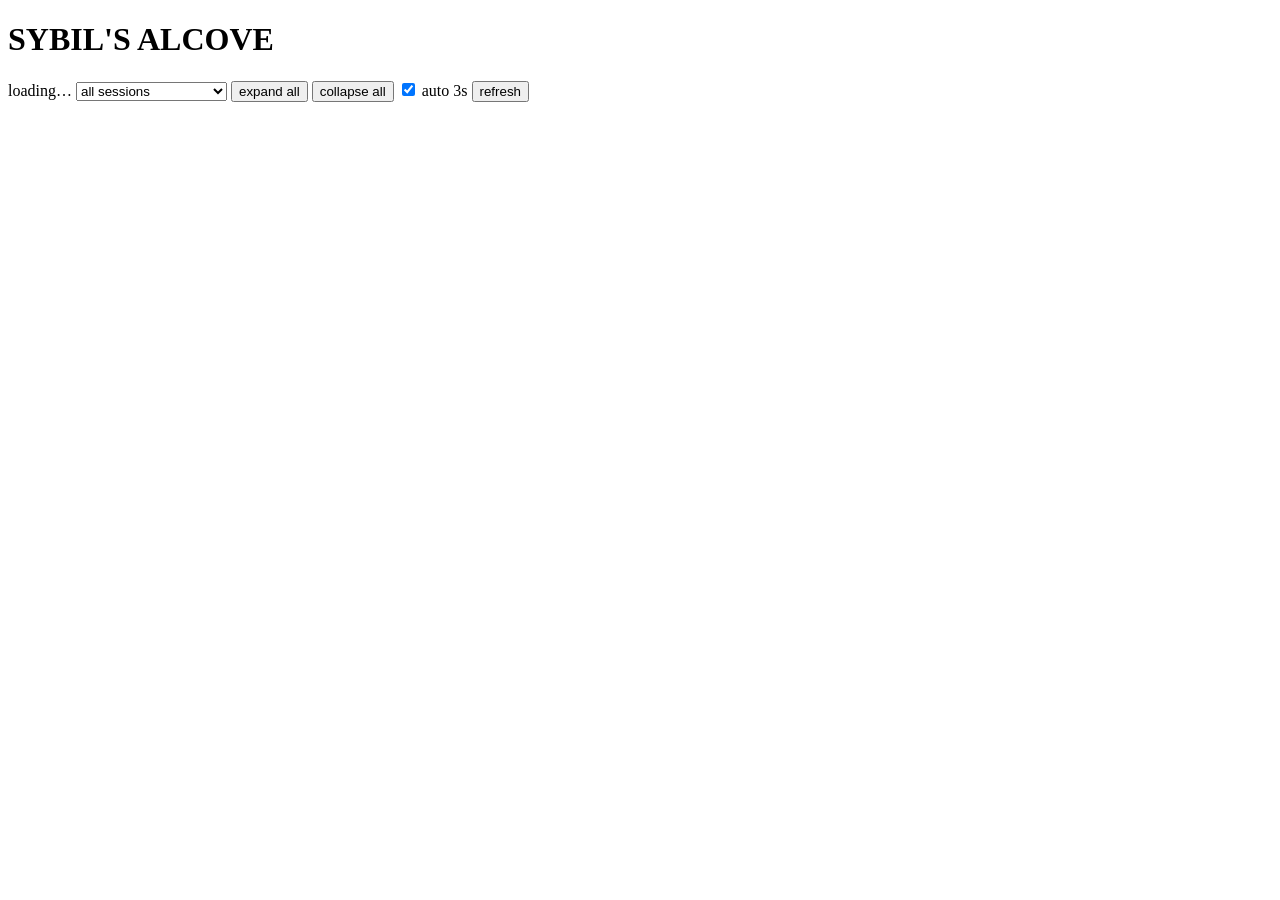
==== read-only-viewer/alcove/static/index.html @ d59703f1 "restructure: split into a package, move markup to static files Pure refactor, no behaviour change. V" ====
<!doctype html>
<html><head><meta charset="utf-8"><title>Sybil's Alcove</title>
<meta name="viewport" content="width=device-width,initial-scale=1">
<link rel="stylesheet" href="/static/app.css"></head><body>
<header>
  <h1>SYBIL'S ALCOVE</h1>
  <span class="muted" id="stat">loading…</span>
  <span class="grow"></span>
  <select id="filter">
    <option value="running">running (has process)</option>
    <option value="live">running or writing</option>
    <option value="active">active subagents</option>
    <option value="subs">has subagents</option>
    <option value="all" selected>all sessions</option>
  </select>
  <button id="expand">expand all</button>
  <button id="collapse">collapse all</button>
  <label class="muted"><input type="checkbox" id="auto" checked> auto 3s</label>
  <button id="now">refresh</button>
</header>
<div class="wrap" id="out"></div>
<script type="module" src="/static/app.js"></script></body></html>
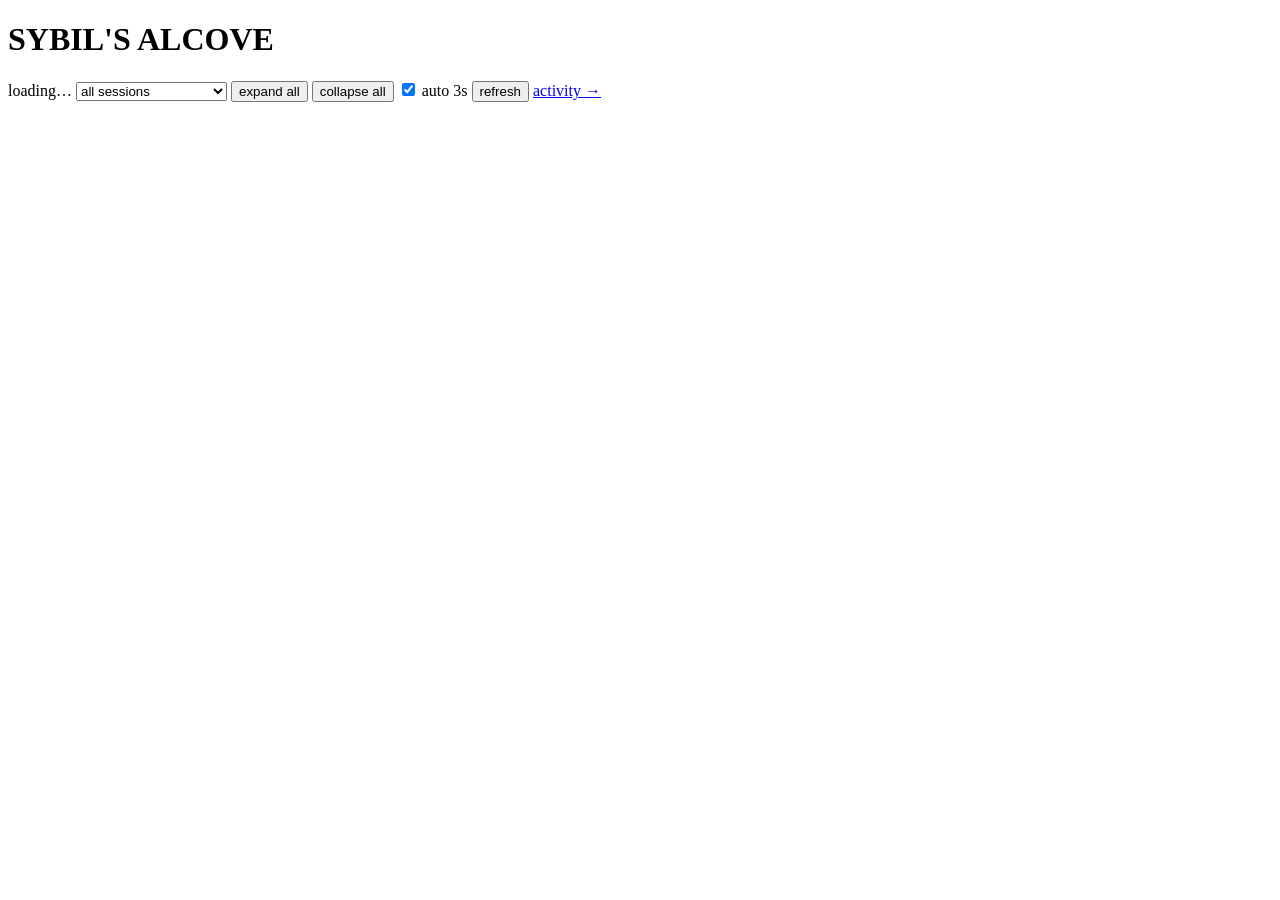
==== commit 4ead17b7: "activity: daily charts from the store, /api/activity The store's payoff: two months of history where" ====
--- a/read-only-viewer/alcove/static/index.html
+++ b/read-only-viewer/alcove/static/index.html
@@ -17,6 +17,7 @@
   <button id="collapse">collapse all</button>
   <label class="muted"><input type="checkbox" id="auto" checked> auto 3s</label>
   <button id="now">refresh</button>
+  <a href="/activity" class="lnk">activity &rarr;</a>
 </header>
 <div class="wrap" id="out"></div>
 <script type="module" src="/static/app.js"></script></body></html>
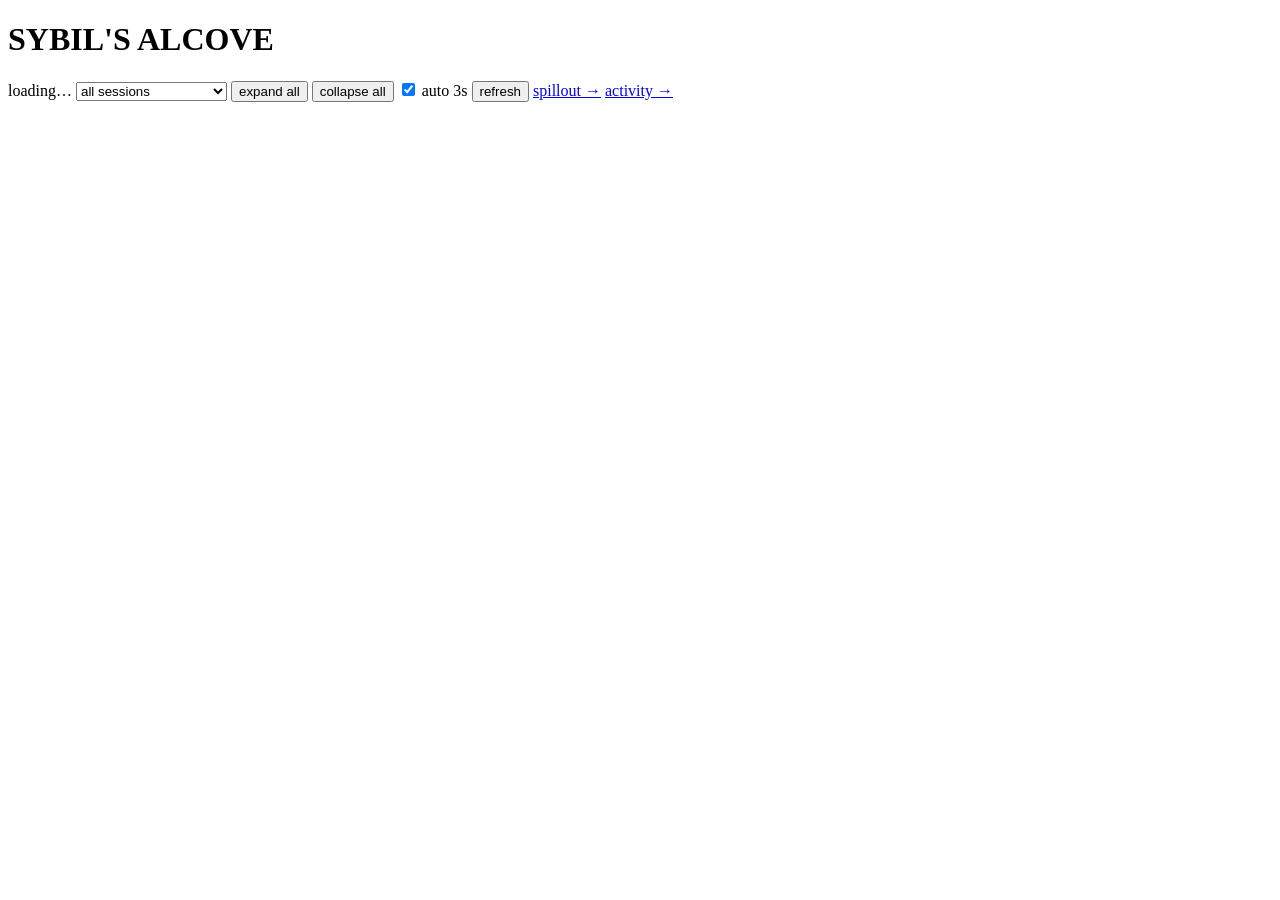
==== commit 1d1ad81d: "spill: per-session event stream (messages, tool calls, results) Answers "what is this agent actually" ====
--- a/read-only-viewer/alcove/static/index.html
+++ b/read-only-viewer/alcove/static/index.html
@@ -17,6 +17,7 @@
   <button id="collapse">collapse all</button>
   <label class="muted"><input type="checkbox" id="auto" checked> auto 3s</label>
   <button id="now">refresh</button>
+  <a href="/spill" class="lnk">spillout &rarr;</a>
   <a href="/activity" class="lnk">activity &rarr;</a>
 </header>
 <div class="wrap" id="out"></div>
